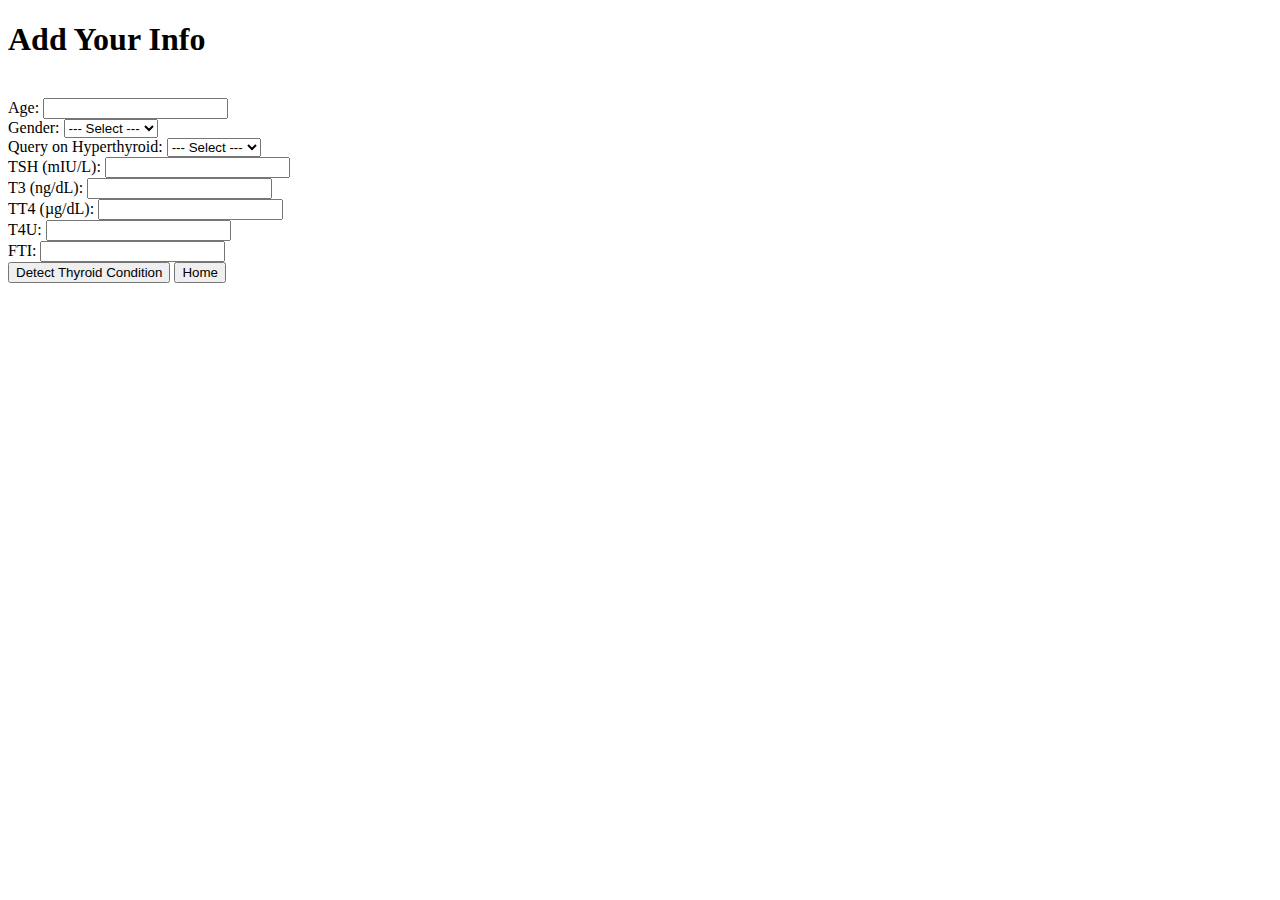
==== Sprint_3/templates/input_form.html @ 1dd06848 "Add files via upload" ====
<!DOCTYPE html>
<html lang="en">

<head>
    <meta charset="UTF-8">
    <meta name="viewport" content="width=device-width, initial-scale=1.0">
    <title>Thyroid Detection</title>
    <link href="static/css/styleinput.css" rel="stylesheet">
</head>

<body>
    <div class="container">
        <h1>Add Your Info</h1><br>
        <form id="thyroid-form" method="POST" action="/result">
            <!-- First Row (Age and Gender) -->
            <div class="form-row">
                <div class="form-group">
                    <label for="Age">Age:</label>
                    <input type="number" step="any" id="age" name="age" required>
                </div>
                <div class="form-group">
                    <label for="Gender">Gender:</label>
                    <select name="sex" id="sex" required>
                        <option value="-1" selected>--- Select ---</option>
                        <option value="0">Female</option>
                        <option value="1">Male</option>
                    </select>
                </div>
            </div>
            <!-- Second Row (Query on Hyperthyroid and TSH) -->
            <div class="form-row">
                <div class="form-group">
                    <label for="Query on Hyperthyroid">Query on Hyperthyroid:</label>
                    <select name="query_hyperthyroid" id="query_hyperthyroid" required>
                        <option value="-1" selected>--- Select ---</option>
                        <option value="1">Yes</option>
                        <option value="0">No</option>
                    </select>
                </div>
                <div class="form-group">
                    <label for="TSH">TSH (mIU/L):</label>
                    <input type="number" step="any" id="tsh" name="tsh" required>
                </div>
            </div>
            <!-- Third Row (T3 and TT4) -->
            <div class="form-row">
                <div class="form-group">
                    <label for="t3">T3 (ng/dL):</label>
                    <input type="number" step="any" id="t3" name="t3" required>
                </div>
                <div class="form-group">
                    <label for="tt4">TT4 (µg/dL):</label>
                    <input type="number" step="any" id="tt4" name="tt4" required>
                </div>
            </div>
            <!-- Fourth Row (T4U and FTI) -->
            <div class="form-row">
                <div class="form-group">
                    <label for="t4u">T4U:</label>
                    <input type="number" step="any" id="t4u" name="t4u" required>
                </div>
                <div class="form-group">
                    <label for="fti">FTI:</label>
                    <input type="number" step="any" id="fti" name="fti" required>
                </div>
            </div>

            <!-- Button Group -->
            <div class="button-group">
                <button type="submit">Detect Thyroid Condition</button>
                <button type="button" onclick="window.location.href='/'">Home</button>
            </div>
        </form>
    </div>
</body>

</html>
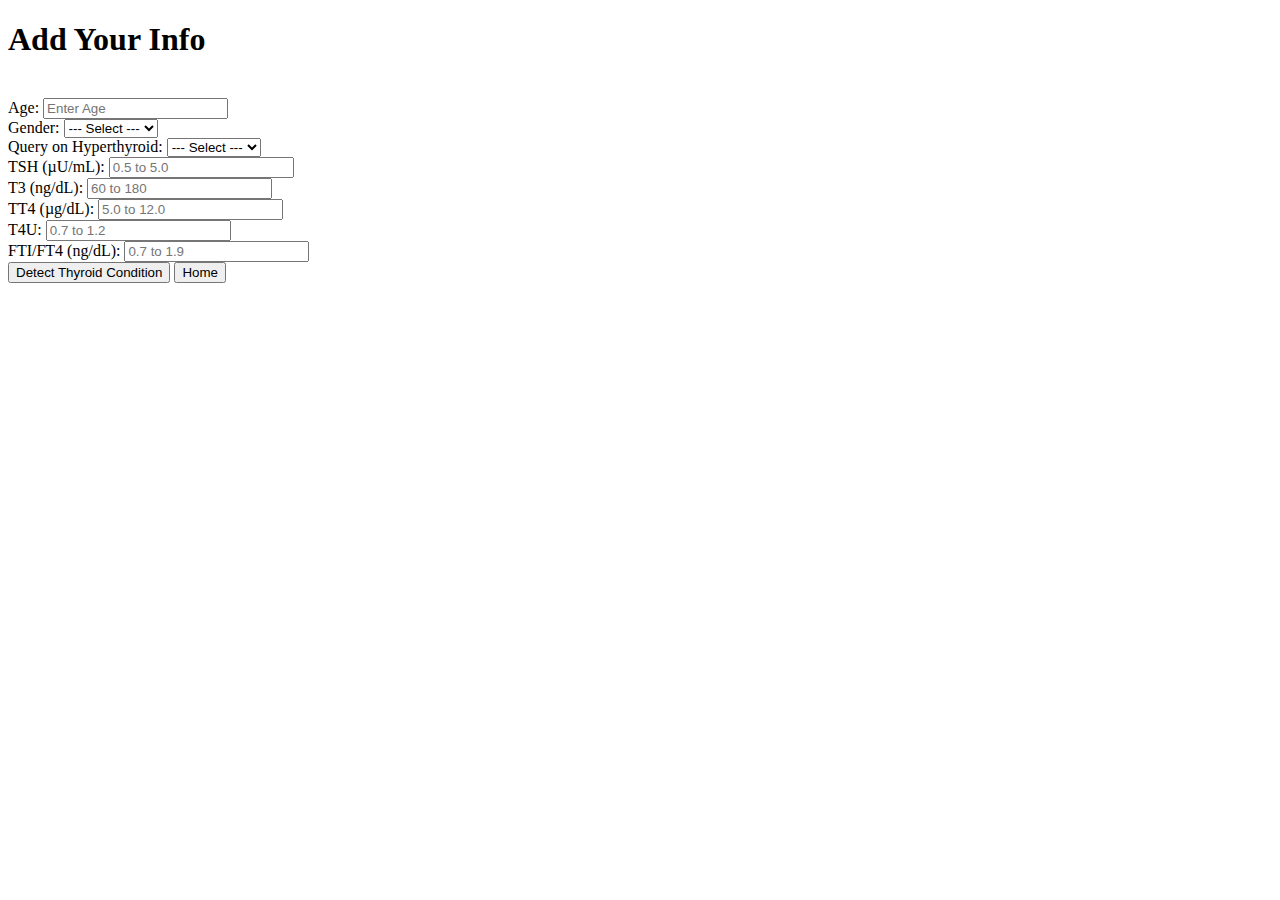
==== commit 9bd46102: "Add files via upload" ====
--- a/Sprint_3/templates/input_form.html
+++ b/Sprint_3/templates/input_form.html
@@ -16,7 +16,7 @@
             <div class="form-row">
                 <div class="form-group">
                     <label for="Age">Age:</label>
-                    <input type="number" step="any" id="age" name="age" required>
+                    <input type="number" step="any" id="age" name="age" placeholder="Enter Age" required>
                 </div>
                 <div class="form-group">
                     <label for="Gender">Gender:</label>
@@ -38,30 +38,30 @@
                     </select>
                 </div>
                 <div class="form-group">
-                    <label for="TSH">TSH (mIU/L):</label>
-                    <input type="number" step="any" id="tsh" name="tsh" required>
+                    <label for="TSH">TSH (µU/mL):</label>
+                    <input type="number" step="any" id="tsh" name="tsh" placeholder="0.5 to 5.0" required>
                 </div>
             </div>
             <!-- Third Row (T3 and TT4) -->
             <div class="form-row">
                 <div class="form-group">
                     <label for="t3">T3 (ng/dL):</label>
-                    <input type="number" step="any" id="t3" name="t3" required>
+                    <input type="number" step="any" id="t3" name="t3" placeholder="60 to 180" required>
                 </div>
                 <div class="form-group">
                     <label for="tt4">TT4 (µg/dL):</label>
-                    <input type="number" step="any" id="tt4" name="tt4" required>
+                    <input type="number" step="any" id="tt4" name="tt4" placeholder="5.0 to 12.0" required>
                 </div>
             </div>
             <!-- Fourth Row (T4U and FTI) -->
             <div class="form-row">
                 <div class="form-group">
                     <label for="t4u">T4U:</label>
-                    <input type="number" step="any" id="t4u" name="t4u" required>
+                    <input type="number" step="any" id="t4u" name="t4u" placeholder="0.7 to 1.2" required>
                 </div>
                 <div class="form-group">
-                    <label for="fti">FTI:</label>
-                    <input type="number" step="any" id="fti" name="fti" required>
+                    <label for="fti">FTI/FT4 (ng/dL):</label>
+                    <input type="number" step="any" id="fti" name="fti" placeholder="0.7 to 1.9">
                 </div>
             </div>
 
@@ -72,6 +72,7 @@
             </div>
         </form>
     </div>
+    
 </body>
 
 </html>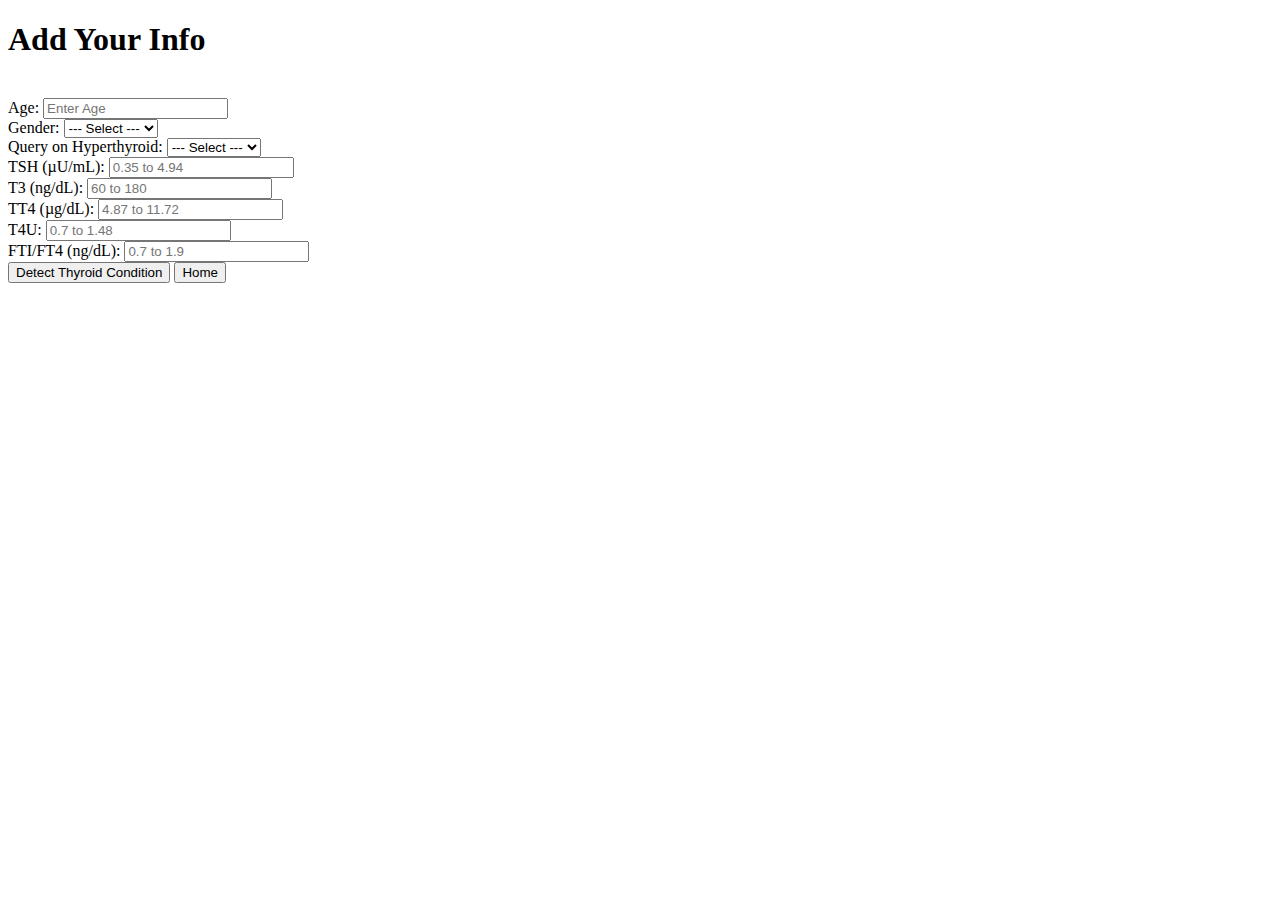
==== commit ca54282c: "Add files via upload" ====
--- a/Sprint_3/templates/input_form.html
+++ b/Sprint_3/templates/input_form.html
@@ -39,7 +39,7 @@
                 </div>
                 <div class="form-group">
                     <label for="TSH">TSH (µU/mL):</label>
-                    <input type="number" step="any" id="tsh" name="tsh" placeholder="0.5 to 5.0" required>
+                    <input type="number" step="any" id="tsh" name="tsh" placeholder="0.35 to 4.94" required>
                 </div>
             </div>
             <!-- Third Row (T3 and TT4) -->
@@ -50,14 +50,14 @@
                 </div>
                 <div class="form-group">
                     <label for="tt4">TT4 (µg/dL):</label>
-                    <input type="number" step="any" id="tt4" name="tt4" placeholder="5.0 to 12.0" required>
+                    <input type="number" step="any" id="tt4" name="tt4" placeholder="4.87 to 11.72" required>
                 </div>
             </div>
             <!-- Fourth Row (T4U and FTI) -->
             <div class="form-row">
                 <div class="form-group">
                     <label for="t4u">T4U:</label>
-                    <input type="number" step="any" id="t4u" name="t4u" placeholder="0.7 to 1.2" required>
+                    <input type="number" step="any" id="t4u" name="t4u" placeholder="0.7 to 1.48" required>
                 </div>
                 <div class="form-group">
                     <label for="fti">FTI/FT4 (ng/dL):</label>
